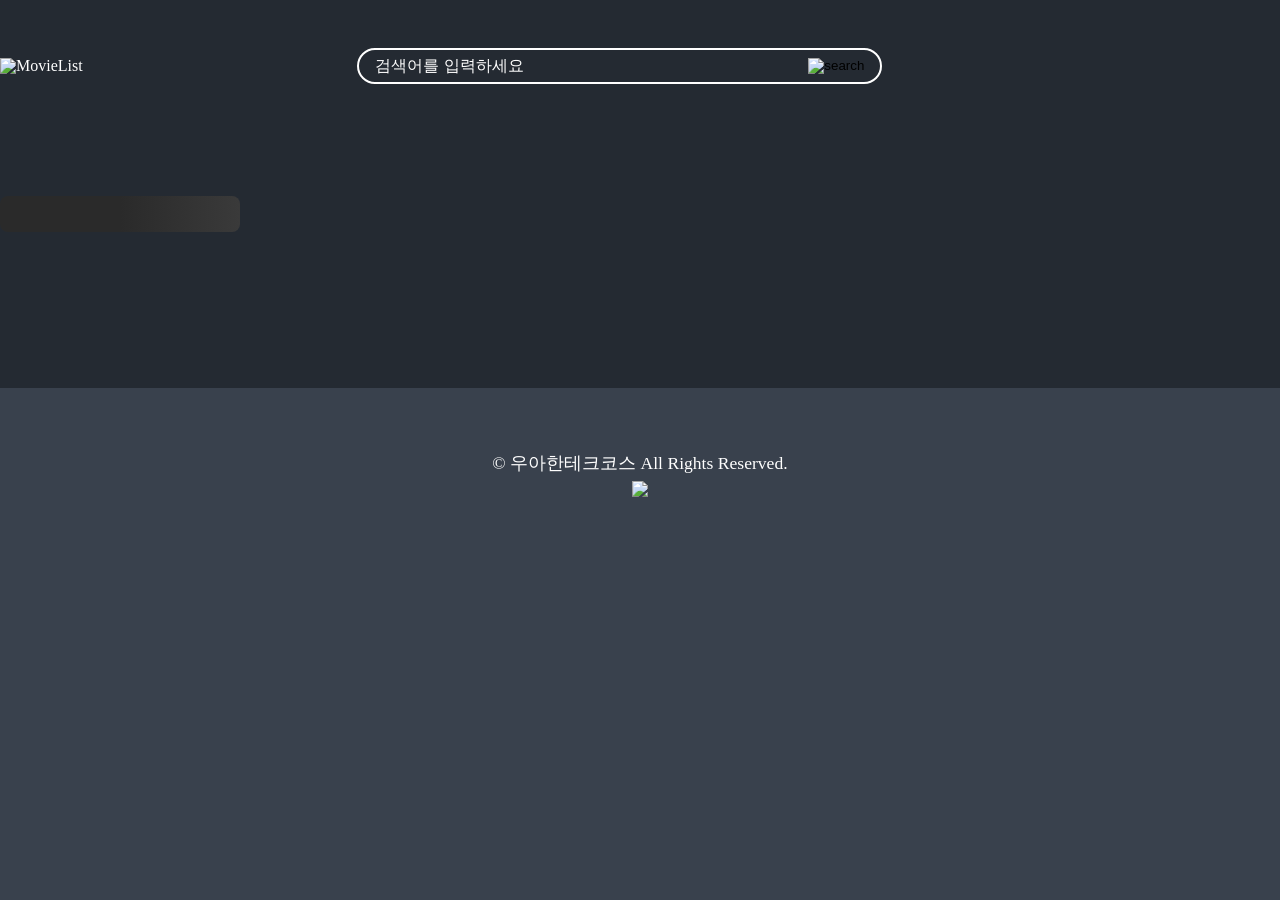
==== search.html @ 4cee2c71 "feat: 영화 검색 기능 추가 Co-authored-by: Untae Lee <bigcloud07@users.noreply.github.com>" ====
<!doctype html>
<html lang="ko">

<head>
  <meta charset="UTF-8" />
  <meta name="viewport" content="width=device-width, initial-scale=1.0" />
  <link rel="stylesheet" href="./src/styles/reset.css" />
  <link rel="stylesheet" href="./src/styles/main.css" />
  <link rel="stylesheet" href="./src/styles/tab.css" />
  <link rel="stylesheet" href="./src/styles/thumbnail.css" />
  <link rel="stylesheet" href="./src/styles/skeleton.css" />
  <title>영화 리뷰</title>
</head>

<body>
  <div id="app">
    <div class="header-container container">
      <header class="header">
        <a href="%BASE_URL%">
          <img class="logo" src="/images/logo.png" alt="MovieList" />
        </a>
        <form method="get" action="/search" class="search-form">
          <input type="text" name="query" class="search-input" placeholder="검색어를 입력하세요" required />
          <button type="submit" class="search-submit">
            <img src="/svg/search.svg" alt="search" />
          </button>
        </form>
        <div class="header-dummy-item"></div>
      </header>
    </div>
    <div class="container">
      <main>
        <section>
          <h2 class="list-title">
            <div class="skeleton skeleton-list-title"></div>
          </h2>
          <ul class="thumbnail-list">
          </ul>
        </section>
      </main>
    </div>

    <footer class="footer">
      <p>&copy; 우아한테크코스 All Rights Reserved.</p>
      <p><img src="./images/woowacourse_logo.png" width="180" /></p>
    </footer>
  </div>
  <script type="module" src="/src/search.ts"></script>
</body>

</html>

<!--
  포스터 원본: https://image.tmdb.org/t/p/original//pmemGuhr450DK8GiTT44mgwWCP7.jpg
  포스터 썸네일: https://media.themoviedb.org/t/p/w440_and_h660_face/pmemGuhr450DK8GiTT44mgwWCP7.jpg
  배너 원본: https://image.tmdb.org/t/p/w1920_and_h800_multi_faces/stKGOm8UyhuLPR9sZLjs5AkmncA.jpg
-->
---- src/styles/main.css ----
@import "./colors.css";

* {
  box-sizing: border-box;
}

a {
  color: inherit;
  text-decoration: none;
}

body {
  font-size: 16px;
  color: var(--color-white);
  background-color: var(--color-bluegray-80);
}

#app {
  background-color: var(--color-242a32);
}

#wrap,
section {
  display: flex;
  flex-direction: column;
  justify-content: center;
}

main {
  margin: 64px 0;
}

.star {
  width: 24px;
}

button {
  border: 0;
  padding: 8px 16px;
  cursor: pointer;
}

button.primary {
  color: var(--color-white);
  font-weight: bold;
  background-color: var(--color-lightblue-90);
  border-radius: 4px;
}

input::placeholder {
  color: var(--color-white);
}

#wrap {
  min-width: 1440px;
  background-color: var(--color-bluegray-100);
}

#wrap h2 {
  font-size: 1.4rem;
  font-weight: bold;
  margin-bottom: 32px;
}

.container {
  width: 100%;
  max-width: 1280px;
  margin: 0 auto;
  /* padding: 48px; */
}

.header-container {
  padding: 48px 0;
}

.background-container {
  position: relative;
  background-position: center center;
  background-size: cover;
  height: 500px;
}

.overlay {
  position: absolute;
  top: 0;
  left: 0;
  background-color: rgba(0, 0, 0, 0.5);
  width: 100%;
  height: 100%;
  z-index: 1;
}

.header {
  display: flex;
  justify-content: space-between;
  align-items: center;
  gap: 32px;
}

/* 592px >= scree */

.search-form {
  display: flex;
  width: 100%;
  max-width: 525px;
  height: 36px;
  border: 2px var(--color-white) solid;
  border-radius: 18px;
}

.search-input {
  height: 100%;
  flex-grow: 1;
  background: 0;
  border: 0;
  color: var(--color-white);
  padding: 0 16px;
  font-size: 16px;
}

.search-submit {
  background: 0;
  border: 0;
}

.top-rated-container {
  user-select: none;
  position: relative;
  z-index: 2;
  max-width: 1280px;
  margin: 0 auto;
  padding: 48px 0;
}

.top-rated-movie {
  margin-top: 64px;
}

.top-rated-movie > *:not(:last-child) {
  margin-bottom: 8px;
}

.logo,
.header-dummy-item {
  width: 123px;
  height: 20px;
}

span.rate-value {
  margin-left: 8px;
  font-weight: bold;
  font-size: 1.66rem;
}

.title {
  font-size: 3rem;
  font-weight: bold;
}

footer.footer {
  min-height: 180px;
  background-color: var(--color-bluegray-80);
  display: flex;
  flex-direction: column;
  justify-content: center;
  text-align: center;
  font-size: 1.1rem;
}

footer.footer p:not(:last-child) {
  margin-bottom: 8px;
}
---- src/styles/tab.css ----
@import "./colors.css";

.tab {
  display: flex;
  margin: 32px 0;
}

.tab-item {
  cursor: pointer;
  user-select: none;

  display: flex;
  align-items: center;
  justify-content: center;
  width: 120px;
  height: 40px;

  border-radius: 40px;
  background: linear-gradient(90deg, #14191f 0%, #0a0d12 100%);
}

.tab-item.selected {
  background: linear-gradient(90deg, #4b8bf4 0%, #1c2a3a 100%);
}

.tab-item:hover {
  background: linear-gradient(90deg, #2f3e54 0%, #4b8bf4 100%);
}

.tab li:not(:last-child) {
  margin-right: 8px;
}
---- src/styles/thumbnail.css ----
@import "./colors.css";

.thumbnail-list {
  margin: 0 auto 56px;
  display: grid;
  grid-template-columns: repeat(5, 200px);
  gap: 70px;
}

.thumbnail-list:has(li) + .empty-list-alert {
  display: none;
}

.list-title {
  font-size: 36px;
  font-weight: 600;
  margin-bottom: 36px;
}

.empty-list-alert {
  display: flex;
  flex-direction: column;
  align-items: center;
  gap: 16px;
}

.empty-list-message {
  font-size: 36px;
  font-weight: 600;
}

.thumbnail {
  width: 200px;
  height: 300px;
  border-radius: 8px;
}

.item {
  display: flex;
  flex-direction: column;
  gap: 8px;
  user-select: none;
  cursor: pointer;
}

.item-desc {
  display: flex;
  flex-direction: column;
  gap: 4px;
}

.item-desc > *:not(:last-child) {
  position: relative;
  margin-bottom: 4px;
  line-height: 1.2rem;
}

.rate {
  display: flex;
  align-items: baseline;
  color: var(--color-yellow);
  font-weight: 600;
}

.rate > img {
  position: relative;
  top: 2px;
}

.rate > span {
  margin-left: 4px;
}

.item .star {
  width: 16px;
  top: 1px;
}

.movie-title {
  font-size: 20px;
  font-weight: 700;
}

.show-more-button {
  background-color: var(--color-lightblue-90);
  color: var(--color-white);
  border-radius: 8px;
  width: 100%;
  height: 49px;
  font-size: 24px;
  font-weight: 600;
}
---- src/styles/skeleton.css ----
.skeleton {
  background: linear-gradient(90deg, #2a2a2a 25%, #3a3a3a 50%, #2a2a2a 75%);
  background-size: 200% 100%;
  animation: shimmer 1.5s infinite;
  border-radius: 8px;
}

.skeleton-top-rated-movie-rate {
  width: 32px;
  height: 26.56px;
}

.skeleton-top-rated-movie-title {
  width: 480px;
  height: 48px;
}

.skeleton-list-title {
  width: 240px;
  height: 36px;
}

.skeleton-item .thumbnail {
  display: block;
}

.skeleton-rate {
  width: 60px;
  height: 14px;
}

.skeleton-title {
  width: 120px;
  height: 16px;
}

@keyframes shimmer {
  0% {
    background-position: 200% 0;
  }

  100% {
    background-position: -200% 0;
  }
}
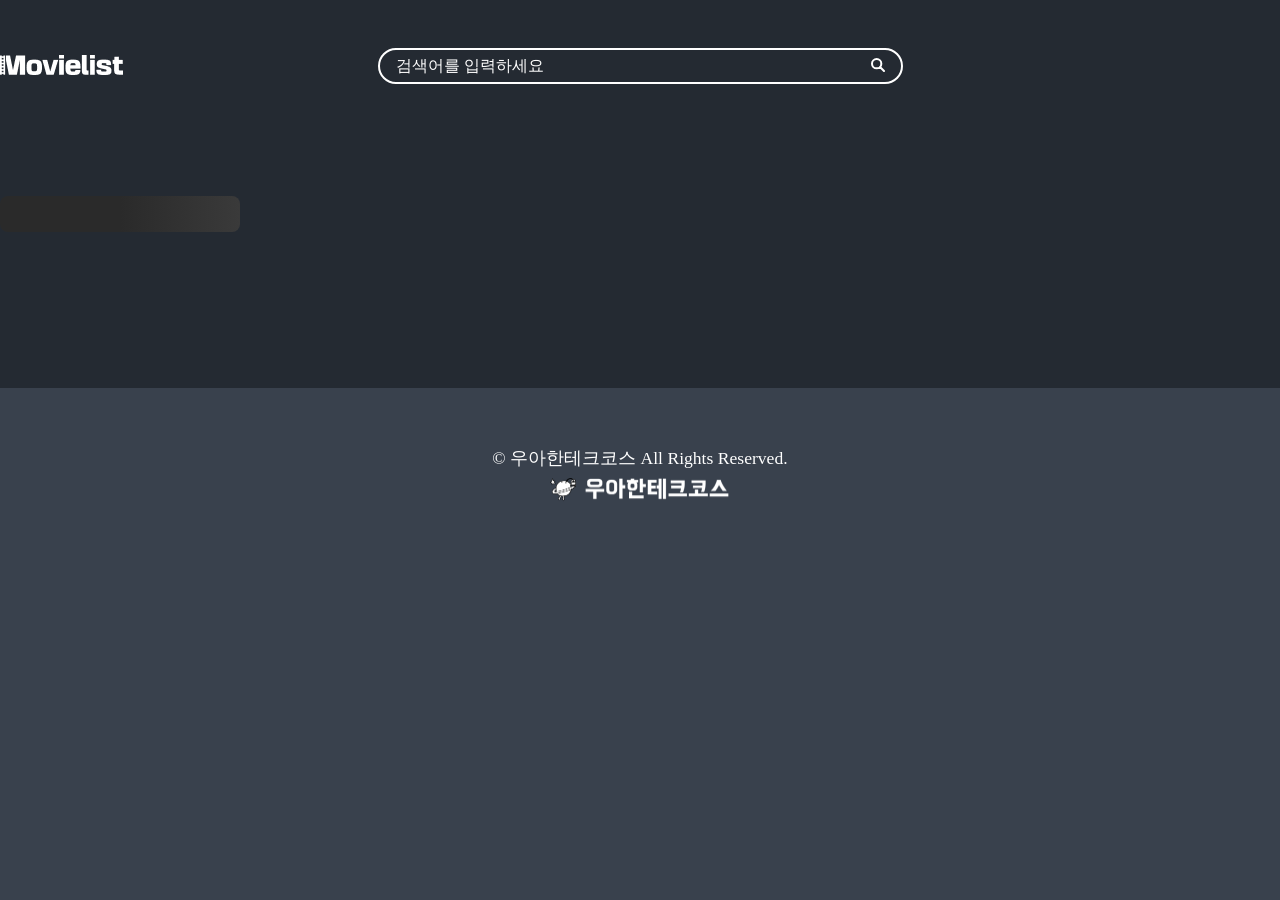
==== commit 83783102: "fix: 배포 환경에 search 페이지가 포함되지 않는 문제 해결 Co-authored-by: Untae Lee <bigcloud07@users.noreply.github.com" ====
--- a/search.html
+++ b/search.html
@@ -9,6 +9,7 @@
   <link rel="stylesheet" href="./src/styles/tab.css" />
   <link rel="stylesheet" href="./src/styles/thumbnail.css" />
   <link rel="stylesheet" href="./src/styles/skeleton.css" />
+  <link rel="stylesheet" href="./src/styles/toast.css" />
   <title>영화 리뷰</title>
 </head>
 
@@ -19,7 +20,7 @@
         <a href="%BASE_URL%">
           <img class="logo" src="/images/logo.png" alt="MovieList" />
         </a>
-        <form method="get" action="/search" class="search-form">
+        <form method="get" action="%BASE_URL%search" class="search-form">
           <input type="text" name="query" class="search-input" placeholder="검색어를 입력하세요" required />
           <button type="submit" class="search-submit">
             <img src="/svg/search.svg" alt="search" />
@@ -34,8 +35,7 @@
           <h2 class="list-title">
             <div class="skeleton skeleton-list-title"></div>
           </h2>
-          <ul class="thumbnail-list">
-          </ul>
+          <ul class="thumbnail-list"></ul>
         </section>
       </main>
     </div>
--- a/src/styles/toast.css
+++ b/src/styles/toast.css
@@ -0,0 +1,74 @@
+#toast-container {
+  position: fixed;
+  bottom: 24px;
+  left: 50%;
+  transform: translateX(-50%);
+  display: flex;
+  flex-direction: column;
+  gap: 8px;
+  z-index: 9999;
+}
+
+.toast {
+  display: flex;
+  justify-content: space-between;
+  gap: 12px;
+  padding: 12px 16px;
+  background: var(--color-lightblue-90);
+  color: #fff;
+  border-radius: 8px;
+  min-width: 280px;
+  box-shadow: 0 4px 12px rgba(0, 0, 0, 0.3);
+  animation: toast-in 0.3s ease;
+}
+
+.toast-hide {
+  animation: toast-out 0.3s ease forwards;
+}
+
+.toast-title {
+  font-weight: 600;
+  margin-bottom: 4px;
+}
+
+.toast-message {
+  flex: 1;
+  font-size: 14px;
+  white-space: pre-line;
+}
+
+.toast-close {
+  background: none;
+  border: none;
+  color: #fff;
+  cursor: pointer;
+  font-size: 14px;
+  padding: 0;
+  opacity: 0.7;
+}
+
+.toast-close:hover {
+  opacity: 1;
+}
+
+@keyframes toast-in {
+  from {
+    opacity: 0;
+    transform: translateY(16px);
+  }
+  to {
+    opacity: 1;
+    transform: translateY(0);
+  }
+}
+
+@keyframes toast-out {
+  from {
+    opacity: 1;
+    transform: translateY(0);
+  }
+  to {
+    opacity: 0;
+    transform: translateY(16px);
+  }
+}
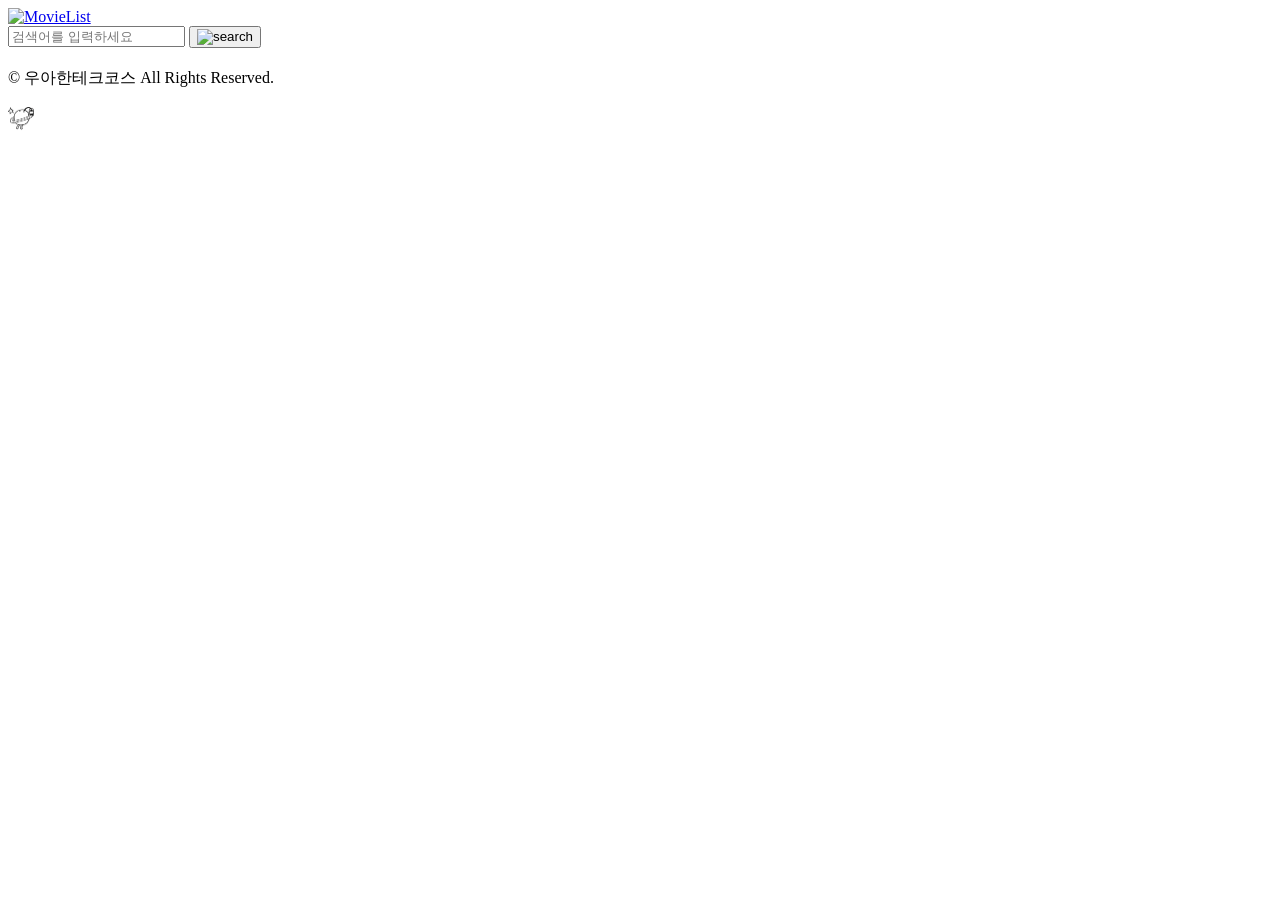
==== commit 7ea80b9d: "Updates" ====
--- a/search.html
+++ b/search.html
@@ -4,26 +4,23 @@
 <head>
   <meta charset="UTF-8" />
   <meta name="viewport" content="width=device-width, initial-scale=1.0" />
-  <link rel="stylesheet" href="./src/styles/reset.css" />
-  <link rel="stylesheet" href="./src/styles/main.css" />
-  <link rel="stylesheet" href="./src/styles/tab.css" />
-  <link rel="stylesheet" href="./src/styles/thumbnail.css" />
-  <link rel="stylesheet" href="./src/styles/skeleton.css" />
-  <link rel="stylesheet" href="./src/styles/toast.css" />
   <title>영화 리뷰</title>
+  <script type="module" crossorigin src="/javascript-movie-review/assets/search-XoKt0-Ji.js"></script>
+  <link rel="modulepreload" crossorigin href="/javascript-movie-review/assets/toast-CT8Zq5q1.js">
+  <link rel="stylesheet" crossorigin href="/javascript-movie-review/assets/toast-CnXDXeK9.css">
 </head>
 
 <body>
   <div id="app">
     <div class="header-container container">
       <header class="header">
-        <a href="%BASE_URL%">
-          <img class="logo" src="/images/logo.png" alt="MovieList" />
+        <a href="/javascript-movie-review/">
+          <img class="logo" src="/javascript-movie-review/images/logo.png" alt="MovieList" />
         </a>
-        <form method="get" action="%BASE_URL%search" class="search-form">
+        <form method="get" action="/search" class="search-form">
           <input type="text" name="query" class="search-input" placeholder="검색어를 입력하세요" required />
           <button type="submit" class="search-submit">
-            <img src="/svg/search.svg" alt="search" />
+            <img src="/javascript-movie-review/svg/search.svg" alt="search" />
           </button>
         </form>
         <div class="header-dummy-item"></div>
@@ -45,7 +42,6 @@
       <p><img src="./images/woowacourse_logo.png" width="180" /></p>
     </footer>
   </div>
-  <script type="module" src="/src/search.ts"></script>
 </body>
 
 </html>
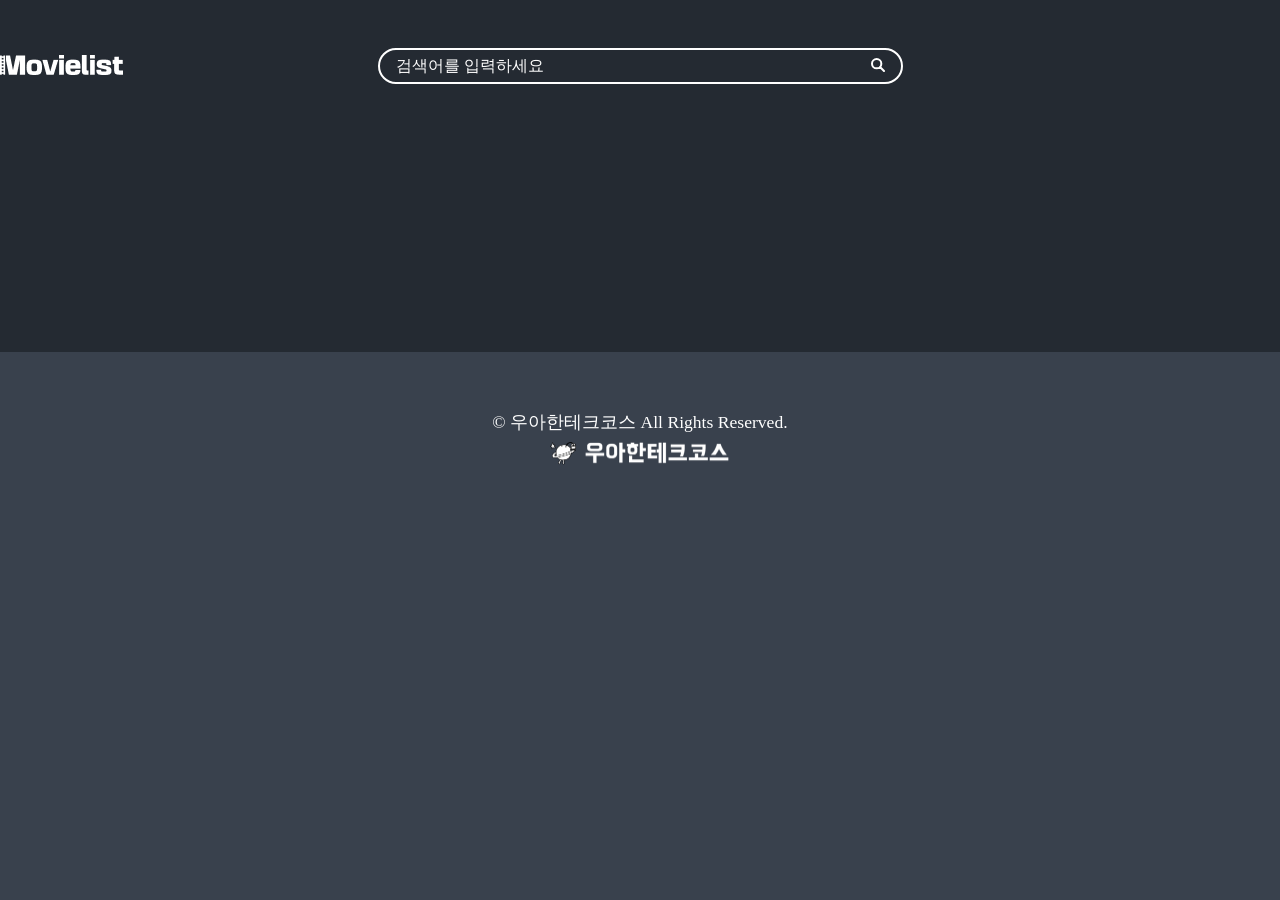
==== commit 3655c704: "fix: 스켈레톤 리스트 타이틀 요소의 div 태그를 span으로 교체" ====
--- a/search.html
+++ b/search.html
@@ -4,23 +4,26 @@
 <head>
   <meta charset="UTF-8" />
   <meta name="viewport" content="width=device-width, initial-scale=1.0" />
+  <link rel="stylesheet" href="./src/styles/reset.css" />
+  <link rel="stylesheet" href="./src/styles/main.css" />
+  <link rel="stylesheet" href="./src/styles/tab.css" />
+  <link rel="stylesheet" href="./src/styles/thumbnail.css" />
+  <link rel="stylesheet" href="./src/styles/skeleton.css" />
+  <link rel="stylesheet" href="./src/styles/toast.css" />
   <title>영화 리뷰</title>
-  <script type="module" crossorigin src="/javascript-movie-review/assets/search-XoKt0-Ji.js"></script>
-  <link rel="modulepreload" crossorigin href="/javascript-movie-review/assets/toast-CT8Zq5q1.js">
-  <link rel="stylesheet" crossorigin href="/javascript-movie-review/assets/toast-CnXDXeK9.css">
 </head>
 
 <body>
   <div id="app">
     <div class="header-container container">
       <header class="header">
-        <a href="/javascript-movie-review/">
-          <img class="logo" src="/javascript-movie-review/images/logo.png" alt="MovieList" />
+        <a href="%BASE_URL%">
+          <img class="logo" src="/images/logo.png" alt="MovieList" />
         </a>
-        <form method="get" action="/search" class="search-form">
+        <form method="get" action="%BASE_URL%search" class="search-form">
           <input type="text" name="query" class="search-input" placeholder="검색어를 입력하세요" required />
           <button type="submit" class="search-submit">
-            <img src="/javascript-movie-review/svg/search.svg" alt="search" />
+            <img src="/svg/search.svg" alt="search" />
           </button>
         </form>
         <div class="header-dummy-item"></div>
@@ -30,7 +33,7 @@
       <main>
         <section>
           <h2 class="list-title">
-            <div class="skeleton skeleton-list-title"></div>
+            <span class="skeleton skeleton-list-title"></span>
           </h2>
           <ul class="thumbnail-list"></ul>
         </section>
@@ -42,6 +45,7 @@
       <p><img src="./images/woowacourse_logo.png" width="180" /></p>
     </footer>
   </div>
+  <script type="module" src="/src/search.ts"></script>
 </body>
 
 </html>
--- a/src/styles/main.css
+++ b/src/styles/main.css
@@ -0,0 +1,172 @@
+@import "./colors.css";
+
+* {
+  box-sizing: border-box;
+}
+
+a {
+  color: inherit;
+  text-decoration: none;
+}
+
+body {
+  font-size: 16px;
+  color: var(--color-white);
+  background-color: var(--color-bluegray-80);
+}
+
+#app {
+  background-color: var(--color-242a32);
+}
+
+#wrap,
+section {
+  display: flex;
+  flex-direction: column;
+  justify-content: center;
+}
+
+main {
+  margin: 64px 0;
+}
+
+.star {
+  width: 24px;
+}
+
+button {
+  border: 0;
+  padding: 8px 16px;
+  cursor: pointer;
+}
+
+button.primary {
+  color: var(--color-white);
+  font-weight: bold;
+  background-color: var(--color-lightblue-90);
+  border-radius: 4px;
+}
+
+input::placeholder {
+  color: var(--color-white);
+}
+
+#wrap {
+  min-width: 1440px;
+  background-color: var(--color-bluegray-100);
+}
+
+#wrap h2 {
+  font-size: 1.4rem;
+  font-weight: bold;
+  margin-bottom: 32px;
+}
+
+.container {
+  width: 100%;
+  max-width: 1280px;
+  margin: 0 auto;
+  /* padding: 48px; */
+}
+
+.header-container {
+  padding: 48px 0;
+}
+
+.background-container {
+  position: relative;
+  background-position: center center;
+  background-size: cover;
+  height: 500px;
+}
+
+.overlay {
+  position: absolute;
+  top: 0;
+  left: 0;
+  background-color: rgba(0, 0, 0, 0.5);
+  width: 100%;
+  height: 100%;
+  z-index: 1;
+}
+
+.header {
+  display: flex;
+  justify-content: space-between;
+  align-items: center;
+  gap: 32px;
+}
+
+/* 592px >= scree */
+
+.search-form {
+  display: flex;
+  width: 100%;
+  max-width: 525px;
+  height: 36px;
+  border: 2px var(--color-white) solid;
+  border-radius: 18px;
+}
+
+.search-input {
+  height: 100%;
+  flex-grow: 1;
+  background: 0;
+  border: 0;
+  color: var(--color-white);
+  padding: 0 16px;
+  font-size: 16px;
+}
+
+.search-submit {
+  background: 0;
+  border: 0;
+}
+
+.top-rated-container {
+  user-select: none;
+  position: relative;
+  z-index: 2;
+  max-width: 1280px;
+  margin: 0 auto;
+  padding: 48px 0;
+}
+
+.top-rated-movie {
+  margin-top: 64px;
+}
+
+.top-rated-movie > *:not(:last-child) {
+  margin-bottom: 8px;
+}
+
+.logo,
+.header-dummy-item {
+  width: 123px;
+  height: 20px;
+}
+
+span.rate-value {
+  margin-left: 8px;
+  font-weight: bold;
+  font-size: 1.66rem;
+}
+
+.title {
+  font-size: 3rem;
+  font-weight: bold;
+}
+
+footer.footer {
+  min-height: 180px;
+  background-color: var(--color-bluegray-80);
+  display: flex;
+  flex-direction: column;
+  justify-content: center;
+  text-align: center;
+  font-size: 1.1rem;
+}
+
+footer.footer p:not(:last-child) {
+  margin-bottom: 8px;
+}
--- a/src/styles/tab.css
+++ b/src/styles/tab.css
@@ -0,0 +1,32 @@
+@import "./colors.css";
+
+.tab {
+  display: flex;
+  margin: 32px 0;
+}
+
+.tab-item {
+  cursor: pointer;
+  user-select: none;
+
+  display: flex;
+  align-items: center;
+  justify-content: center;
+  width: 120px;
+  height: 40px;
+
+  border-radius: 40px;
+  background: linear-gradient(90deg, #14191f 0%, #0a0d12 100%);
+}
+
+.tab-item.selected {
+  background: linear-gradient(90deg, #4b8bf4 0%, #1c2a3a 100%);
+}
+
+.tab-item:hover {
+  background: linear-gradient(90deg, #2f3e54 0%, #4b8bf4 100%);
+}
+
+.tab li:not(:last-child) {
+  margin-right: 8px;
+}
--- a/src/styles/thumbnail.css
+++ b/src/styles/thumbnail.css
@@ -0,0 +1,92 @@
+@import "./colors.css";
+
+.thumbnail-list {
+  margin: 0 auto 56px;
+  display: grid;
+  grid-template-columns: repeat(5, 200px);
+  gap: 70px;
+}
+
+.thumbnail-list:has(li) + .empty-list-alert {
+  display: none;
+}
+
+.list-title {
+  font-size: 36px;
+  font-weight: 600;
+  margin-bottom: 36px;
+}
+
+.empty-list-alert {
+  display: flex;
+  flex-direction: column;
+  align-items: center;
+  gap: 16px;
+}
+
+.empty-list-message {
+  font-size: 36px;
+  font-weight: 600;
+}
+
+.thumbnail {
+  width: 200px;
+  height: 300px;
+  border-radius: 8px;
+}
+
+.item {
+  display: flex;
+  flex-direction: column;
+  gap: 8px;
+  user-select: none;
+  cursor: pointer;
+}
+
+.item-desc {
+  display: flex;
+  flex-direction: column;
+  gap: 4px;
+}
+
+.item-desc > *:not(:last-child) {
+  position: relative;
+  margin-bottom: 4px;
+  line-height: 1.2rem;
+}
+
+.rate {
+  display: flex;
+  align-items: baseline;
+  color: var(--color-yellow);
+  font-weight: 600;
+}
+
+.rate > img {
+  position: relative;
+  top: 2px;
+}
+
+.rate > span {
+  margin-left: 4px;
+}
+
+.item .star {
+  width: 16px;
+  top: 1px;
+}
+
+.movie-title {
+  font-size: 20px;
+  font-weight: 700;
+}
+
+.show-more-button {
+  background-color: var(--color-lightblue-90);
+  color: var(--color-white);
+  border-radius: 8px;
+  width: 100%;
+  height: 49px;
+  font-size: 24px;
+  font-weight: 600;
+}
--- a/src/styles/skeleton.css
+++ b/src/styles/skeleton.css
@@ -0,0 +1,45 @@
+.skeleton {
+  background: linear-gradient(90deg, #2a2a2a 25%, #3a3a3a 50%, #2a2a2a 75%);
+  background-size: 200% 100%;
+  animation: shimmer 1.5s infinite;
+  border-radius: 8px;
+}
+
+.skeleton-top-rated-movie-rate {
+  width: 32px;
+  height: 26.56px;
+}
+
+.skeleton-top-rated-movie-title {
+  width: 480px;
+  height: 48px;
+}
+
+.skeleton-list-title {
+  width: 240px;
+  height: 36px;
+}
+
+.skeleton-item .thumbnail {
+  display: block;
+}
+
+.skeleton-rate {
+  width: 60px;
+  height: 14px;
+}
+
+.skeleton-title {
+  width: 120px;
+  height: 16px;
+}
+
+@keyframes shimmer {
+  0% {
+    background-position: 200% 0;
+  }
+
+  100% {
+    background-position: -200% 0;
+  }
+}
--- a/src/styles/toast.css
+++ b/src/styles/toast.css
@@ -0,0 +1,74 @@
+#toast-container {
+  position: fixed;
+  bottom: 24px;
+  left: 50%;
+  transform: translateX(-50%);
+  display: flex;
+  flex-direction: column;
+  gap: 8px;
+  z-index: 9999;
+}
+
+.toast {
+  display: flex;
+  justify-content: space-between;
+  gap: 12px;
+  padding: 12px 16px;
+  background: var(--color-lightblue-90);
+  color: #fff;
+  border-radius: 8px;
+  min-width: 280px;
+  box-shadow: 0 4px 12px rgba(0, 0, 0, 0.3);
+  animation: toast-in 0.3s ease;
+}
+
+.toast-hide {
+  animation: toast-out 0.3s ease forwards;
+}
+
+.toast-title {
+  font-weight: 600;
+  margin-bottom: 4px;
+}
+
+.toast-message {
+  flex: 1;
+  font-size: 14px;
+  white-space: pre-line;
+}
+
+.toast-close {
+  background: none;
+  border: none;
+  color: #fff;
+  cursor: pointer;
+  font-size: 14px;
+  padding: 0;
+  opacity: 0.7;
+}
+
+.toast-close:hover {
+  opacity: 1;
+}
+
+@keyframes toast-in {
+  from {
+    opacity: 0;
+    transform: translateY(16px);
+  }
+  to {
+    opacity: 1;
+    transform: translateY(0);
+  }
+}
+
+@keyframes toast-out {
+  from {
+    opacity: 1;
+    transform: translateY(0);
+  }
+  to {
+    opacity: 0;
+    transform: translateY(16px);
+  }
+}
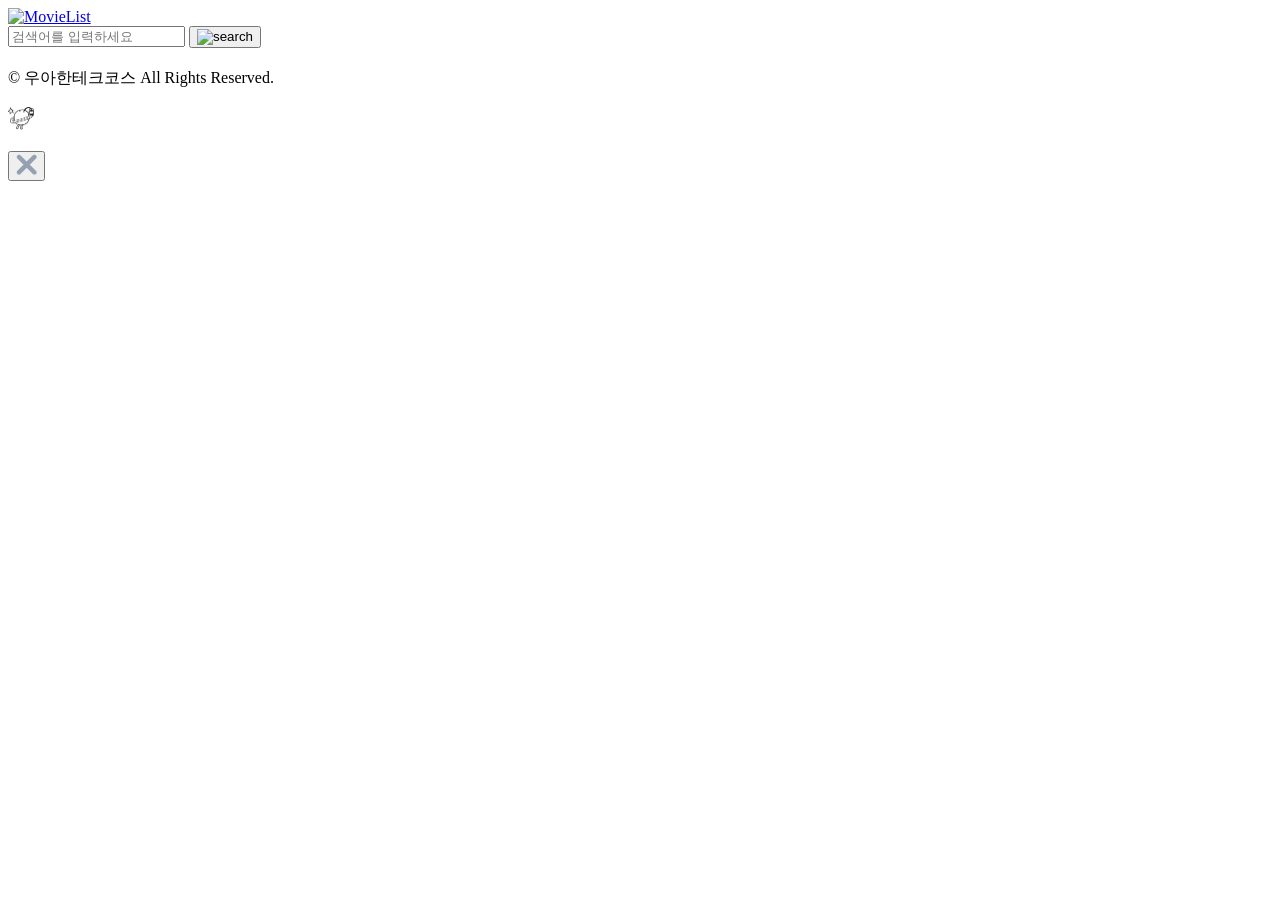
==== commit 25c970fa: "Updates" ====
--- a/search.html
+++ b/search.html
@@ -4,26 +4,23 @@
 <head>
   <meta charset="UTF-8" />
   <meta name="viewport" content="width=device-width, initial-scale=1.0" />
-  <link rel="stylesheet" href="./src/styles/reset.css" />
-  <link rel="stylesheet" href="./src/styles/main.css" />
-  <link rel="stylesheet" href="./src/styles/tab.css" />
-  <link rel="stylesheet" href="./src/styles/thumbnail.css" />
-  <link rel="stylesheet" href="./src/styles/skeleton.css" />
-  <link rel="stylesheet" href="./src/styles/toast.css" />
   <title>영화 리뷰</title>
+  <script type="module" crossorigin src="/javascript-movie-review/assets/search-BxbOk90Y.js"></script>
+  <link rel="modulepreload" crossorigin href="/javascript-movie-review/assets/render-B0MAVuRz.js">
+  <link rel="stylesheet" crossorigin href="/javascript-movie-review/assets/render-BE9DqG_k.css">
 </head>
 
 <body>
   <div id="app">
     <div class="header-container container">
       <header class="header">
-        <a href="%BASE_URL%">
-          <img class="logo" src="/images/logo.png" alt="MovieList" />
+        <a href="/javascript-movie-review/">
+          <img class="logo" src="/javascript-movie-review/images/logo.png" alt="MovieList" />
         </a>
-        <form method="get" action="%BASE_URL%search" class="search-form">
+        <form method="get" action="/javascript-movie-review/search" class="search-form">
           <input type="text" name="query" class="search-input" placeholder="검색어를 입력하세요" required />
           <button type="submit" class="search-submit">
-            <img src="/svg/search.svg" alt="search" />
+            <img src="/javascript-movie-review/svg/search.svg" alt="search" />
           </button>
         </form>
         <div class="header-dummy-item"></div>
@@ -45,7 +42,15 @@
       <p><img src="./images/woowacourse_logo.png" width="180" /></p>
     </footer>
   </div>
-  <script type="module" src="/src/search.ts"></script>
+
+  <div class="modal-background" id="modalBackground">
+    <div class="modal">
+      <button class="close-modal" id="closeModal">
+        <img src="./images/modal_button_close.png" alt="닫기" />
+      </button>
+      <div class="modal-container"></div>
+    </div>
+  </div>
 </body>
 
 </html>
